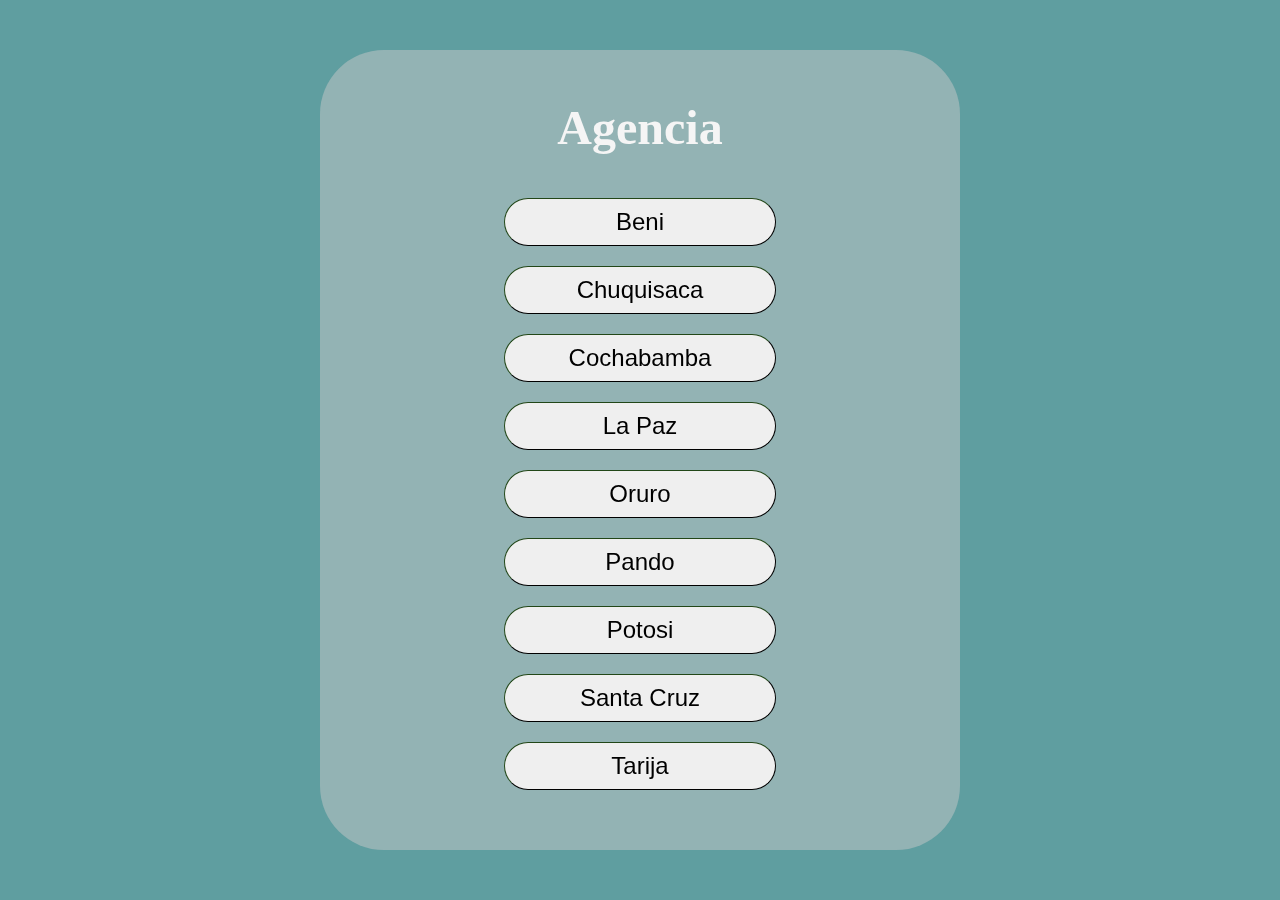
==== index.html @ 50b63359 "primer commit" ====
<!DOCTYPE html>
<html lang="">
<head>
  <meta charset="utf-8">
  <meta name="viewport" content="width=device-width, initial-scale=1.0">
  <title>menu</title>
  <link rel="stylesheet" href="css/estilos.css">
</head>

<body>
  <div class="contenedor">
     <h1>
         Agencia
     </h1>
    <button class="boton"> Beni </button>
    <button class="boton"> Chuquisaca </button>
    <button class="boton"> Cochabamba </button>
    <button class="boton"> La Paz </button>
    <button class="boton"> Oruro </button>
    <button class="boton"> Pando </button>
    <button class="boton"> Potosi </button>
    <button class="boton"> Santa Cruz </button>
    <button class="boton"> Tarija </button>
  </div>
</body>
</html>
---- css/estilos.css ----
body{
	margin: 0;
	padding: 0;
    background-color: cadetblue;
    display: flex;
    justify-content: center;
    align-items: center;
}

.contenedor{
    background: rgba(200,200,200,0.5);
    display: flex;
    flex-direction: column;
    justify-content: center;
    align-items: center;
    width: 40rem;
    height: 50rem;
    position: fixed;
    top: 50%;
    left: 50%;
    transform: translate(-50%, -50%);
    border-radius: 4rem;
}

.contenedor h1{
    color: whitesmoke;
    font-size: 3rem;
    margin-top: 0;
    padding: 0px 0px;
    
}

.boton{
    width: 17rem;
    height: 3rem;
    font-size: 1.5rem;
    margin: 10px;
    border-radius: 1.5rem;
    border: 1px outset #224718;
    transition-duration: 0.4s;
    font-weight: 500;
}

.boton:hover{
    background-color: #66f542;
    color: white;
}
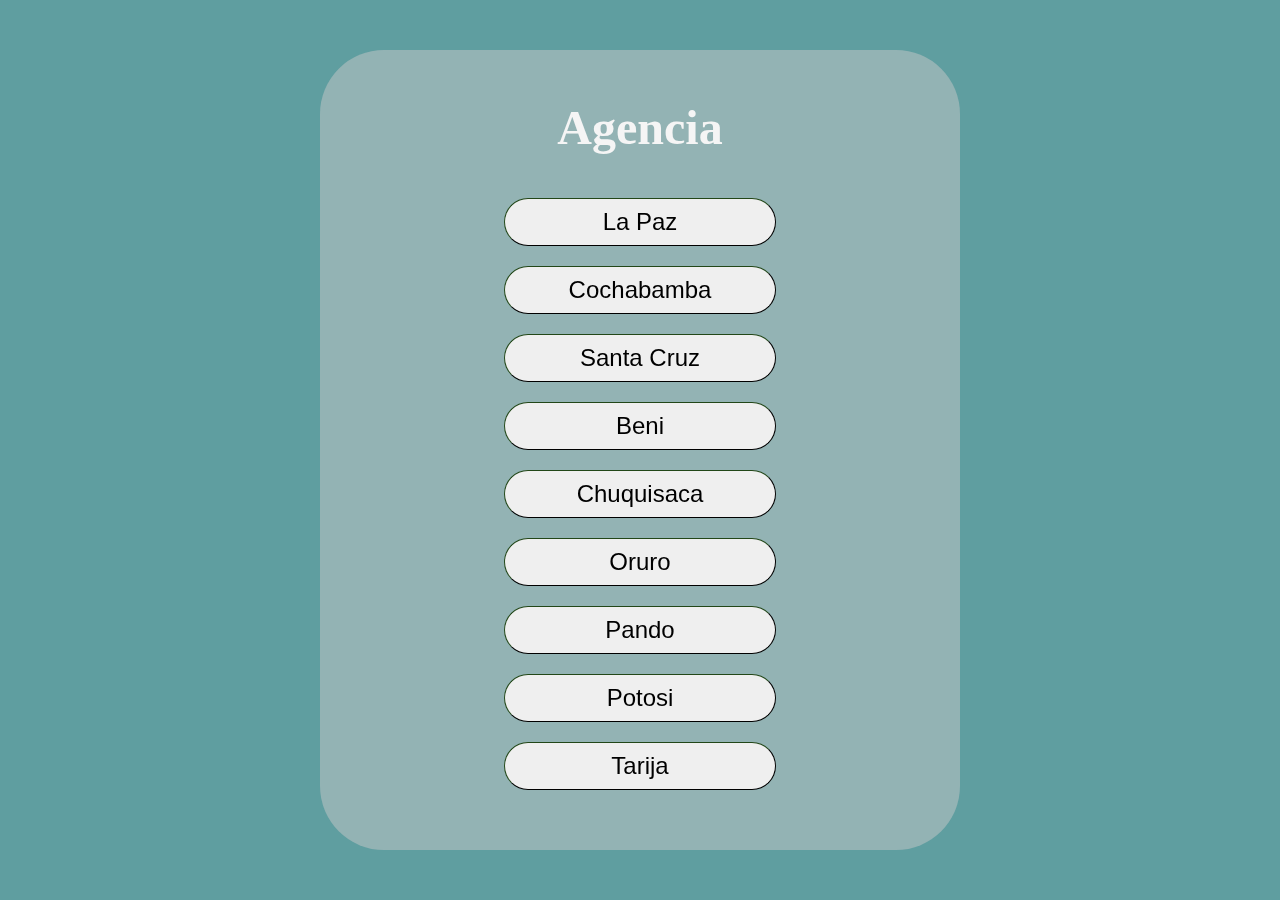
==== commit 7e8cfeb5: "modificaciones" ====
--- a/index.html
+++ b/index.html
@@ -12,15 +12,16 @@
      <h1>
          Agencia
      </h1>
-    <button class="boton"> Beni </button>
-    <button class="boton"> Chuquisaca </button>
-    <button class="boton"> Cochabamba </button>
-    <button class="boton"> La Paz </button>
-    <button class="boton"> Oruro </button>
-    <button class="boton"> Pando </button>
-    <button class="boton"> Potosi </button>
-    <button class="boton"> Santa Cruz </button>
-    <button class="boton"> Tarija </button>
+    <button class="boton" onclick="cambiarNombre('La Paz')"> La Paz </button>
+    <button class="boton" onclick="cambiarNombre('Cochabamba')"> Cochabamba </button>
+    <button class="boton" onclick="cambiarNombre('Santa Cruz')"> Santa Cruz </button>
+    <button class="boton" onclick="cambiarNombre('Beni')"> Beni </button>
+    <button class="boton" onclick="cambiarNombre('Chuquisaca')"> Chuquisaca </button>
+    <button class="boton" onclick="cambiarNombre('Oruro')"> Oruro </button>
+    <button class="boton" onclick="cambiarNombre('Pando')"> Pando </button>
+    <button class="boton" onclick="cambiarNombre('Potosi')"> Potosi </button>
+    <button class="boton" onclick="cambiarNombre('Tarija')"> Tarija </button>
   </div>
+  <script type="text/javascript" src="js/boton.js"></script>
 </body>
 </html>
